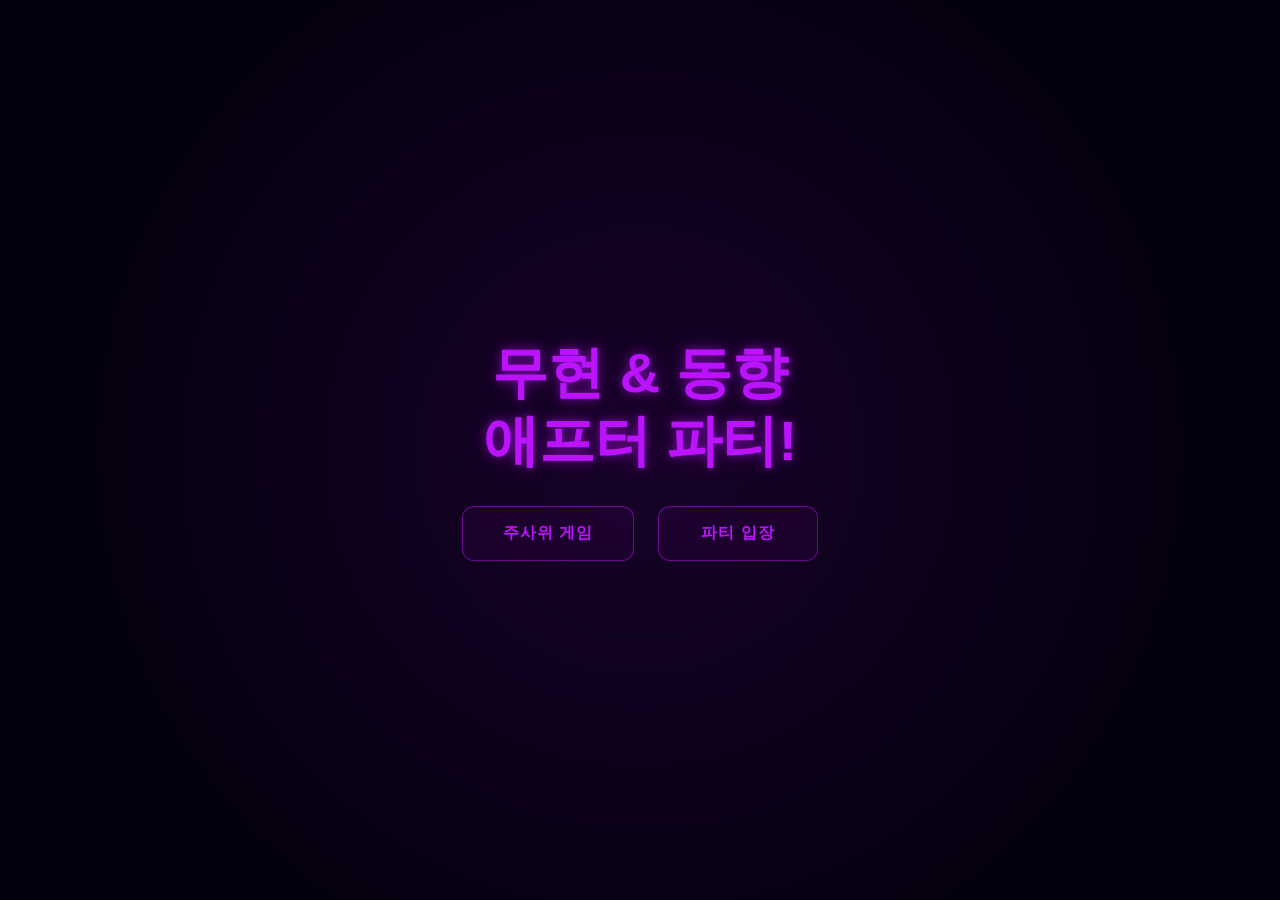
==== index.html @ 22bb9235 "init" ====
<!DOCTYPE html>
<html lang="ko">
  <head>
    <meta charset="UTF-8" />
    <meta name="viewport" content="width=device-width, initial-scale=1.0" />
    <title>무현 & 동향 애프터 파티!</title>
    <link rel="stylesheet" href="style.css" />
  </head>
  <body>
    <div id="app" class="container">
      <!-- 동적으로 콘텐츠가 여기에 로드됩니다 -->
    </div>
    <script src="script.js"></script>
  </body>
</html>
---- style.css ----
:root {
    --bg-color: #050010;
    --neon-purple: #bc13fe;
    --dark-purple: #4b0082;
    --text-color: #ffffff;
    --transition-speed: 0.5s;
}

* {
    margin: 0;
    padding: 0;
    box-sizing: border-box;
}

body {
    background-color: var(--bg-color);
    color: var(--text-color);
    font-family: 'Pretendard', -apple-system, BlinkMacSystemFont, 'Segoe UI', Roboto, sans-serif;
    display: flex;
    justify-content: center;
    align-items: center;
    min-height: 100vh;
    overflow: hidden;
}

.container {
    width: 100%;
    max-width: 600px;
    text-align: center;
    position: relative;
}

.screen {
    display: none;
    opacity: 0;
    transition: opacity var(--transition-speed) ease-in-out;
}

.screen.active {
    display: flex;
    flex-direction: column;
    align-items: center;
    justify-content: center;
    opacity: 1;
}

/* 네온 텍스트 효과 - 발광 층을 줄여 차분하게 수정 */
.neon-text {
    font-size: 3.5rem;
    color: var(--neon-purple); /* 흰색 대신 보라색 기본 컬러 사용 */
    text-shadow: 
        0 0 10px rgba(188, 19, 254, 0.5),
        0 0 20px rgba(188, 19, 254, 0.3);
    margin-bottom: 2rem;
    line-height: 1.2;
    font-weight: 800;
}

.neon-text-small {
    font-size: 2.5rem;
    color: var(--neon-purple);
    text-shadow: 0 0 15px rgba(188, 19, 254, 0.4);
    margin-bottom: 2rem;
}

/* 메뉴 옵션 버튼 - 가로 배치로 수정 */
.menu-options {
    display: flex;
    flex-direction: row; /* 세로에서 가로로 변경 */
    justify-content: center;
    gap: 1.5rem;
}

.menu-btn {
    padding: 1rem 2.5rem;
    font-size: 1rem;
    background: rgba(188, 19, 254, 0.05);
    color: var(--neon-purple);
    border: 1px solid rgba(188, 19, 254, 0.5);
    border-radius: 12px;
    cursor: pointer;
    transition: all 0.3s ease;
    text-transform: uppercase;
    letter-spacing: 1px;
    font-weight: 600;
    min-width: 160px; /* 버튼 크기 균일화 */
}

/* 주사위 게임 리스트 스타일 */
.description-card {
    background: rgba(188, 19, 254, 0.03);
    border: 1px solid rgba(188, 19, 254, 0.3);
    padding: 1.5rem;
    border-radius: 15px;
    margin-bottom: 2rem;
    backdrop-filter: blur(5px);
    text-align: left;
    width: 95%;
    max-width: 800px;
}

.game-list-header {
    display: flex;
    border-bottom: 2px solid var(--neon-purple);
    padding-bottom: 0.8rem;
    margin-bottom: 0.8rem;
    font-weight: bold;
    color: var(--neon-purple);
}

.game-item {
    display: flex;
    padding: 0.8rem 0;
    border-bottom: 1px solid rgba(188, 19, 254, 0.1);
    align-items: center;
}

.game-item:last-child {
    border-bottom: none;
}

.col-num { width: 40px; text-align: center; flex-shrink: 0; font-weight: bold; }
.col-name { width: 180px; flex-shrink: 0; padding: 0 10px; color: #fff; }
.col-rule { flex-grow: 1; font-size: 0.9rem; color: #ccc; }

@media (max-width: 600px) {
    .menu-options {
        flex-direction: column;
    }
    .col-name { width: 120px; }
}

.description-card p {
    margin-bottom: 1rem;
    line-height: 1.6;
}

.info-list {
    list-style: none;
    padding-left: 0;
}

.info-list li {
    margin-bottom: 0.5rem;
    display: flex;
    align-items: center;
    gap: 0.5rem;
}

.back-btn {
    font-size: 1rem;
    padding: 0.8rem 2rem;
}

/* 배경 그라데이션 광무늬 */
body::before {
    content: '';
    position: absolute;
    top: 50%;
    left: 50%;
    transform: translate(-50%, -50%);
    width: 100vw;
    height: 100vh;
    background: radial-gradient(circle at center, rgba(188, 19, 254, 0.1) 0%, transparent 70%);
    z-index: -1;
}
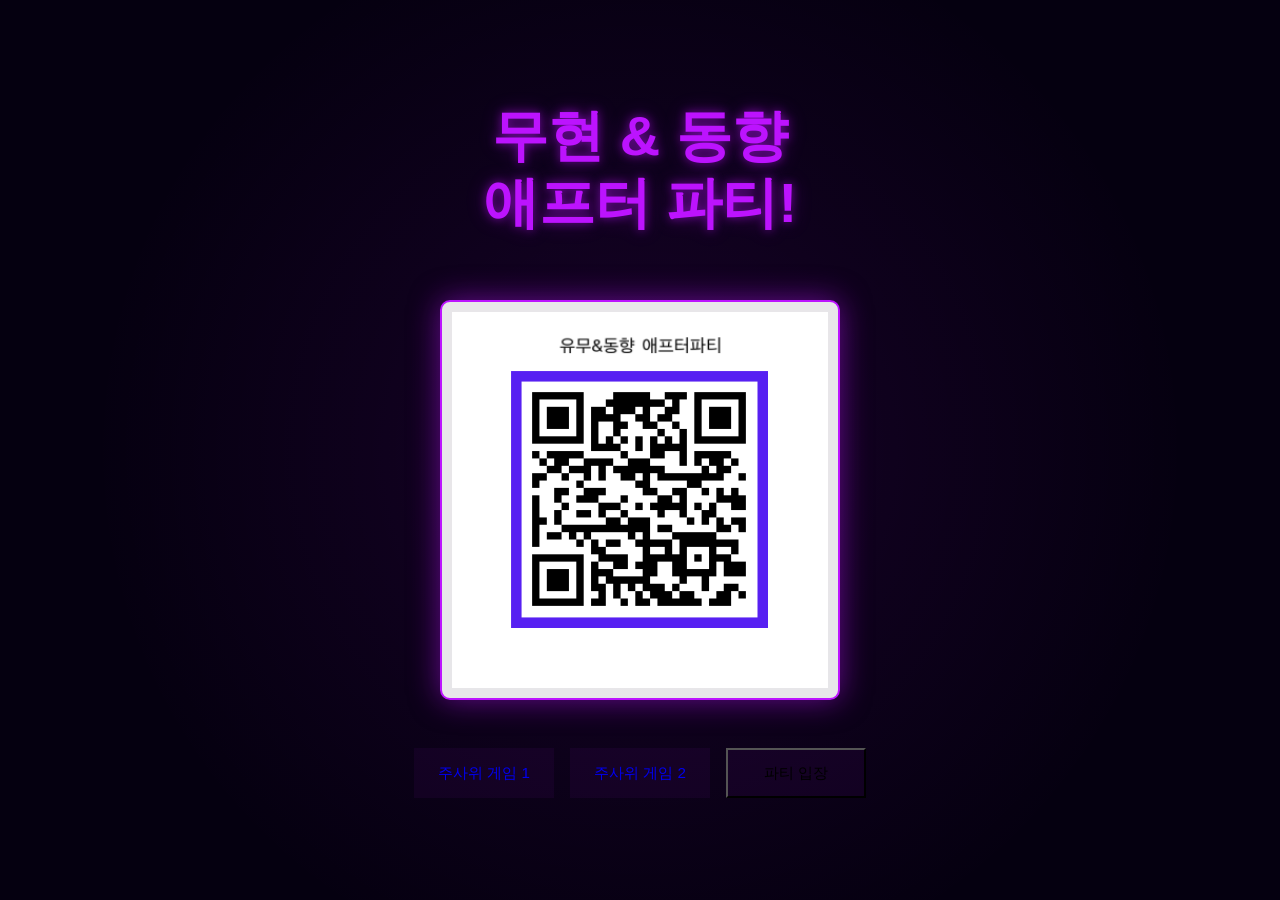
==== commit 0340be8c: "add games" ====
--- a/index.html
+++ b/index.html
@@ -1,15 +1,27 @@
 <!DOCTYPE html>
 <html lang="ko">
-  <head>
-    <meta charset="UTF-8" />
-    <meta name="viewport" content="width=device-width, initial-scale=1.0" />
+<head>
+    <meta charset="UTF-8">
+    <meta name="viewport" content="width=device-width, initial-scale=1.0">
     <title>무현 & 동향 애프터 파티!</title>
-    <link rel="stylesheet" href="style.css" />
-  </head>
-  <body>
-    <div id="app" class="container">
-      <!-- 동적으로 콘텐츠가 여기에 로드됩니다 -->
+    <link rel="stylesheet" href="style.css">
+</head>
+<body>
+    <div class="container">
+        <section id="main-screen" class="screen active">
+            <h1 class="neon-text">무현 & 동향<br>애프터 파티!</h1>
+            
+            <div class="qr-container">
+                <img src="assets/QR_code.png" alt="QR Code" class="qr-code">
+            </div>
+
+            <div class="menu-options">
+                <a href="dice-game.html" class="menu-btn">주사위 게임 1</a>
+                <a href="dice-game-2.html" class="menu-btn">주사위 게임 2</a>
+                <button class="menu-btn" onclick="enterParty()">파티 입장</button>
+            </div>
+        </section>
     </div>
     <script src="script.js"></script>
-  </body>
+</body>
 </html>
--- a/style.css
+++ b/style.css
@@ -63,27 +63,50 @@
     margin-bottom: 2rem;
 }
 
-/* 메뉴 옵션 버튼 - 가로 배치로 수정 */
+/* QR 코드 스타일 */
+.qr-container {
+    margin: 2rem 0;
+    display: flex;
+    justify-content: center;
+    align-items: center;
+}
+
+.qr-code {
+    width: 400px;
+    height: 400px;
+    border: 2px solid var(--neon-purple);
+    border-radius: 10px;
+    padding: 10px; /* 크기에 맞춰 패딩도 살짝 조절 */
+    background: rgba(255, 255, 255, 0.9); /* QR 코드가 잘 보이도록 흰색 배경 처리 */
+    box-shadow: 0 0 30px rgba(188, 19, 254, 0.5); /* 크기에 맞춰 그림자도 강화 */
+    transition: transform 0.3s ease;
+}
+
+.qr-code:hover {
+    transform: scale(1.1);
+}
+
+/* 메뉴 옵션 버튼 - 가로 배치 최적화 */
 .menu-options {
     display: flex;
-    flex-direction: row; /* 세로에서 가로로 변경 */
+    flex-direction: row;
+    flex-wrap: wrap; /* 버튼이 많아지면 다음 줄로 넘어가도록 설정 */
     justify-content: center;
-    gap: 1.5rem;
+    gap: 1rem;
+    margin-top: 1rem;
 }
 
 .menu-btn {
-    padding: 1rem 2.5rem;
-    font-size: 1rem;
+    display: inline-flex;
+    justify-content: center;
+    align-items: center;
+    padding: 0.8rem 1.5rem; /* 버튼 패딩 축소 */
+    font-size: 0.95rem; /* 폰트 크기 살짝 축소 */
     background: rgba(188, 19, 254, 0.05);
-    color: var(--neon-purple);
-    border: 1px solid rgba(188, 19, 254, 0.5);
-    border-radius: 12px;
-    cursor: pointer;
-    transition: all 0.3s ease;
-    text-transform: uppercase;
-    letter-spacing: 1px;
+...
     font-weight: 600;
-    min-width: 160px; /* 버튼 크기 균일화 */
+    min-width: 140px; /* 최소 너비 살짝 축소 */
+    text-decoration: none;
 }
 
 /* 주사위 게임 리스트 스타일 */
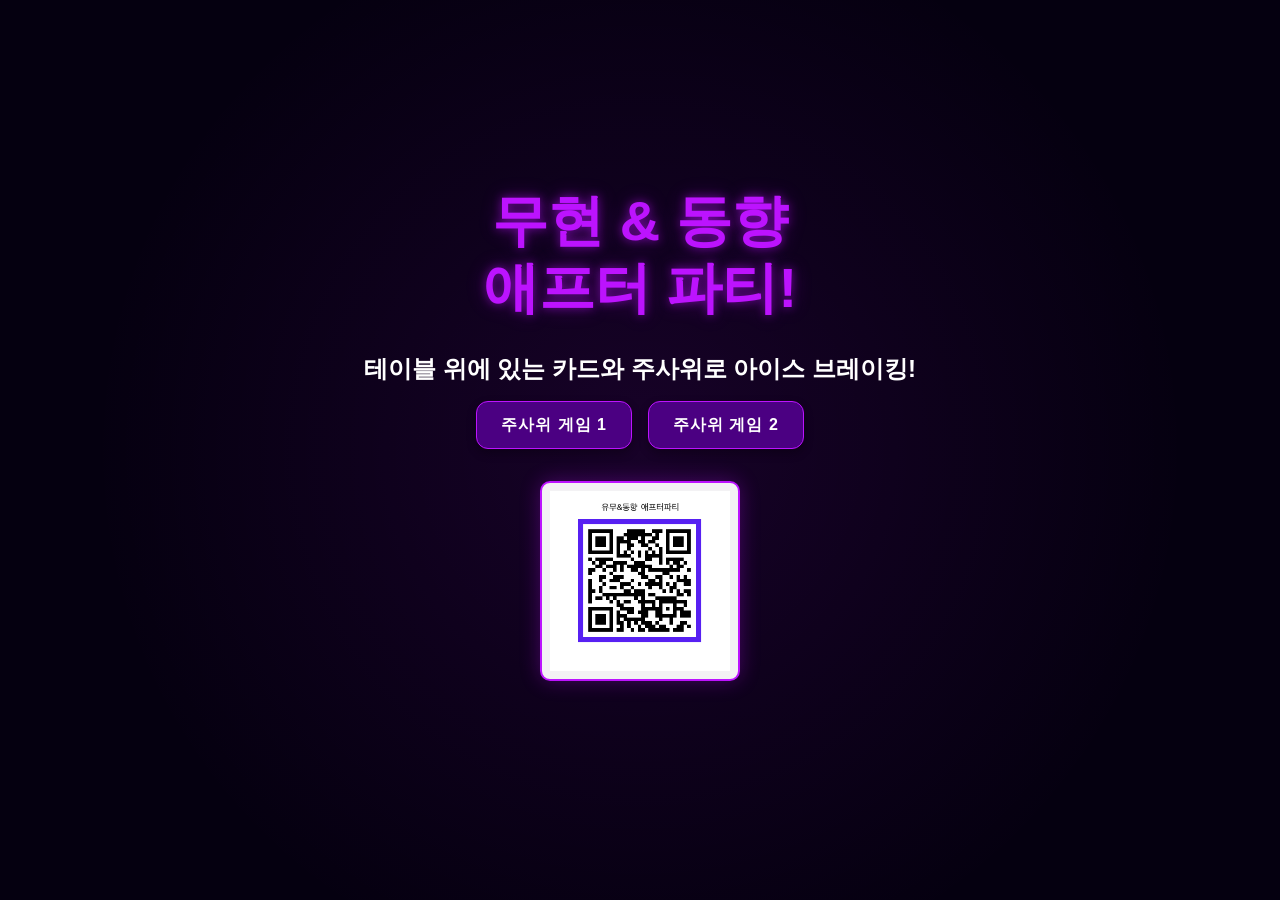
==== commit 225056d2: "add message (ice breaking)" ====
--- a/index.html
+++ b/index.html
@@ -1,27 +1,28 @@
 <!DOCTYPE html>
 <html lang="ko">
-<head>
-    <meta charset="UTF-8">
-    <meta name="viewport" content="width=device-width, initial-scale=1.0">
+  <head>
+    <meta charset="UTF-8" />
+    <meta name="viewport" content="width=device-width, initial-scale=1.0" />
     <title>무현 & 동향 애프터 파티!</title>
-    <link rel="stylesheet" href="style.css">
-</head>
-<body>
+    <link rel="stylesheet" href="style.css" />
+  </head>
+  <body>
     <div class="container">
-        <section id="main-screen" class="screen active">
-            <h1 class="neon-text">무현 & 동향<br>애프터 파티!</h1>
-            
-            <div class="qr-container">
-                <img src="assets/QR_code.png" alt="QR Code" class="qr-code">
-            </div>
+      <section id="main-screen" class="screen active">
+        <h1 class="neon-text">무현 & 동향<br />애프터 파티!</h1>
+        <h2>테이블 위에 있는 카드와 주사위로 아이스 브레이킹!</h2>
 
-            <div class="menu-options">
-                <a href="dice-game.html" class="menu-btn">주사위 게임 1</a>
-                <a href="dice-game-2.html" class="menu-btn">주사위 게임 2</a>
-                <button class="menu-btn" onclick="enterParty()">파티 입장</button>
-            </div>
-        </section>
+        <div class="menu-options">
+          <a href="dice-game.html" class="menu-btn">주사위 게임 1</a>
+          <a href="dice-game-2.html" class="menu-btn">주사위 게임 2</a>
+          <!-- <button class="menu-btn" onclick="enterParty()">파티 입장</button> -->
+        </div>
+
+        <div class="qr-container">
+          <img src="assets/QR_code.png" alt="QR Code" class="qr-code" />
+        </div>
+      </section>
     </div>
     <script src="script.js"></script>
-</body>
+  </body>
 </html>
--- a/style.css
+++ b/style.css
@@ -72,13 +72,13 @@
 }
 
 .qr-code {
-    width: 400px;
-    height: 400px;
+    width: 200px;
+    height: 200px;
     border: 2px solid var(--neon-purple);
     border-radius: 10px;
-    padding: 10px; /* 크기에 맞춰 패딩도 살짝 조절 */
-    background: rgba(255, 255, 255, 0.9); /* QR 코드가 잘 보이도록 흰색 배경 처리 */
-    box-shadow: 0 0 30px rgba(188, 19, 254, 0.5); /* 크기에 맞춰 그림자도 강화 */
+    padding: 8px;
+    background: rgba(255, 255, 255, 0.95);
+    box-shadow: 0 0 20px rgba(188, 19, 254, 0.3);
     transition: transform 0.3s ease;
 }
 
@@ -100,13 +100,37 @@
     display: inline-flex;
     justify-content: center;
     align-items: center;
-    padding: 0.8rem 1.5rem; /* 버튼 패딩 축소 */
-    font-size: 0.95rem; /* 폰트 크기 살짝 축소 */
-    background: rgba(188, 19, 254, 0.05);
-...
-    font-weight: 600;
-    min-width: 140px; /* 최소 너비 살짝 축소 */
+    padding: 0.8rem 1.5rem;
+    font-size: 1rem;
+    background: var(--dark-purple);
+    color: #ffffff !important;
+    border: 1px solid var(--neon-purple);
+    border-radius: 12px;
+    cursor: pointer;
+    transition: all 0.3s ease;
+    text-transform: uppercase;
+    letter-spacing: 1px;
+    font-weight: 700;
+    min-width: 150px;
     text-decoration: none;
+    box-shadow: 0 4px 10px rgba(0, 0, 0, 0.3);
+}
+
+.menu-btn:link, 
+.menu-btn:visited {
+    color: #ffffff !important;
+    text-decoration: none;
+}
+
+.menu-btn:hover {
+    background: var(--neon-purple);
+    color: #ffffff !important;
+    box-shadow: 0 0 20px rgba(188, 19, 254, 0.6);
+    transform: translateY(-3px);
+}
+
+.menu-btn:active {
+    transform: translateY(-1px);
 }
 
 /* 주사위 게임 리스트 스타일 */
